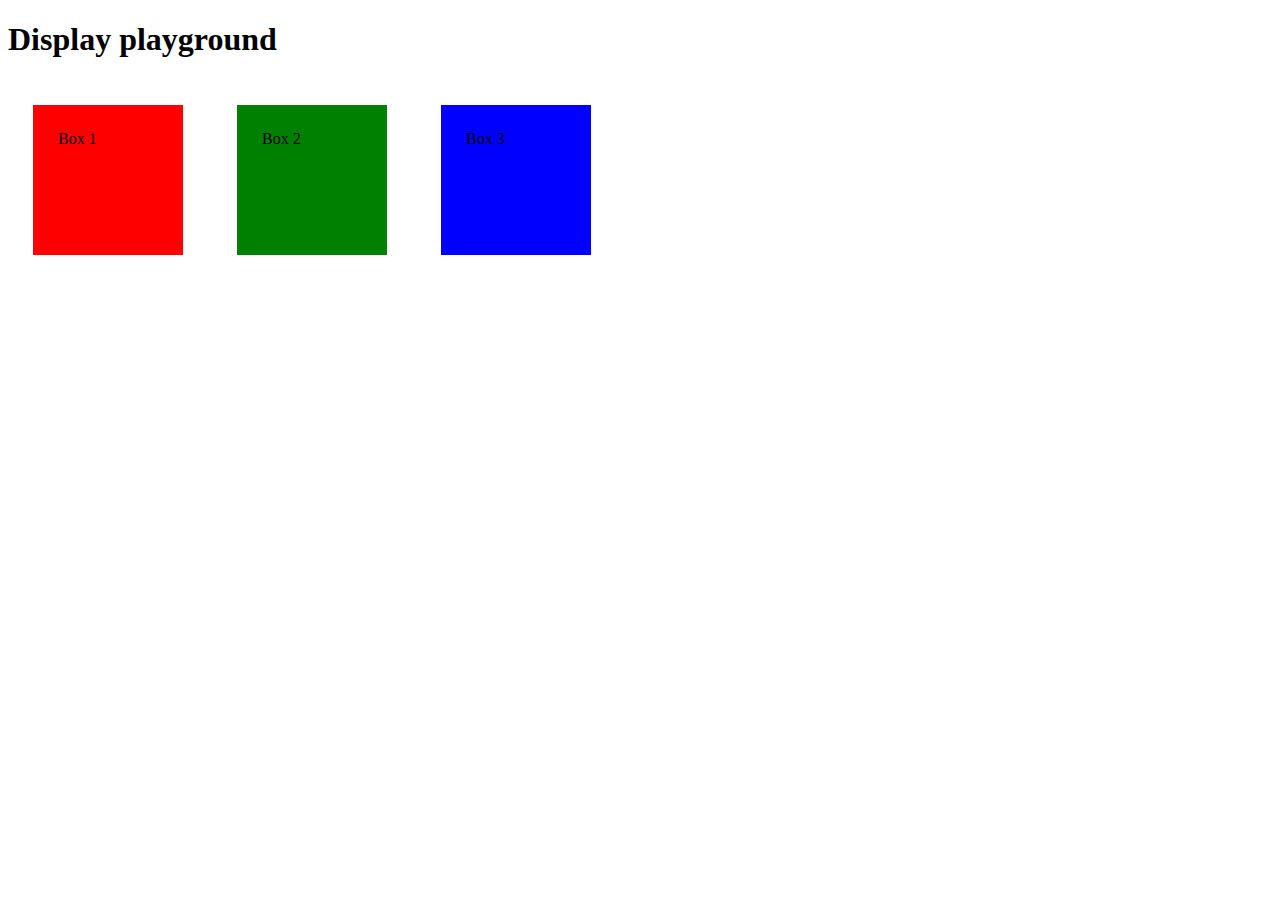
==== HTML & CSS/Practice/index.html @ f054ac0b "Practice set 4 done" ====
<!DOCTYPE html>
<html lang="en">
<head>
    <meta charset="UTF-8">
    <meta name="viewport" content="width=device-width, initial-scale=1.0">
    <title>Document</title>
    <link rel="stylesheet" href="styles.css">
</head>
<body>
    <h1> Display playground</h1>
    <div style="background-color: red;">Box 1</div>
    <div style="background-color: green;">Box 2</div>
    <div style="background-color: blue;">Box 3</div>
</body>
</html>
---- HTML & CSS/Practice/styles.css ----
div{
    height: 100px;
    width: 100px;
    margin: 25px;
    padding: 25px;
    display: inline-block;
}
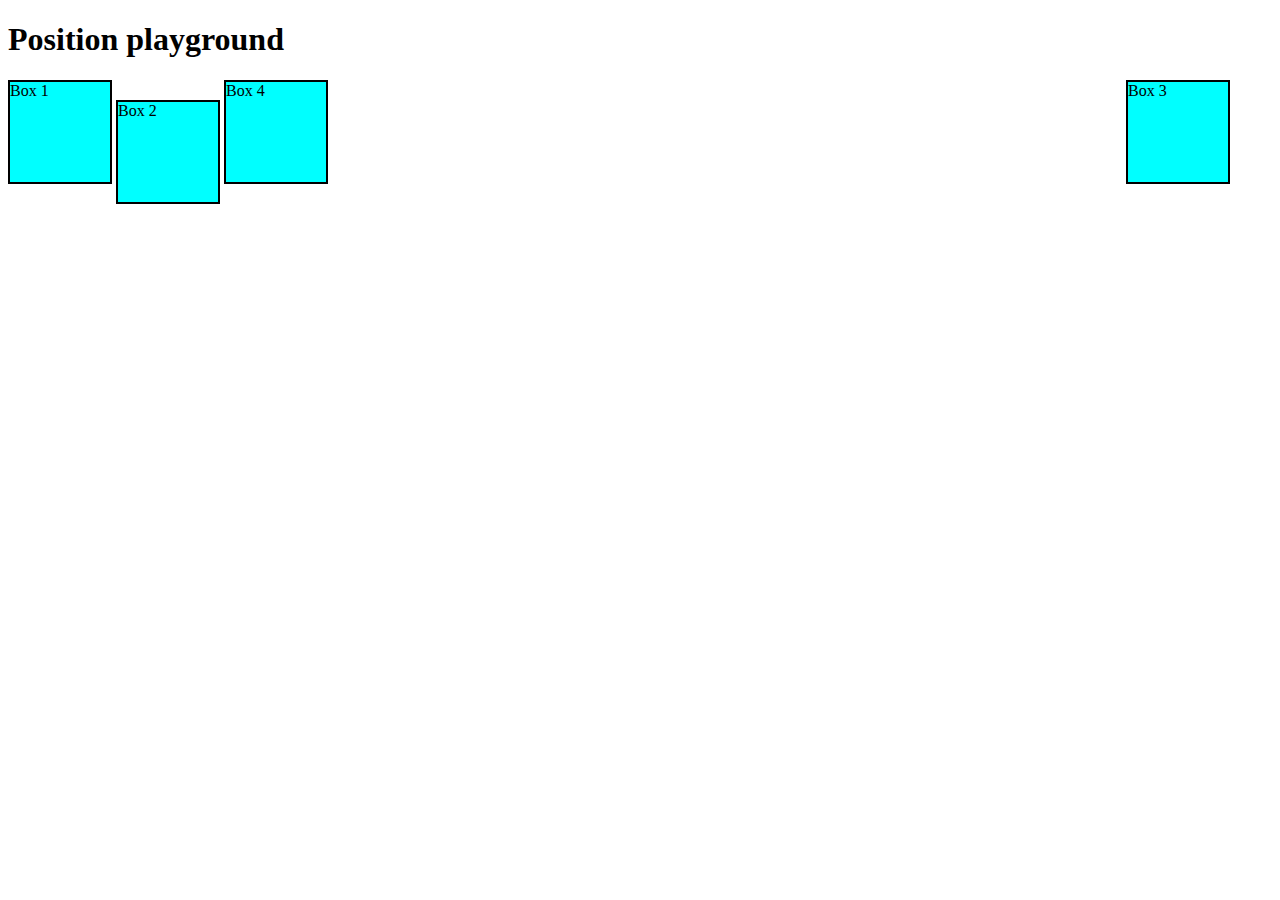
==== commit fb0b36d9: "Positions learned" ====
--- a/HTML & CSS/Practice/index.html
+++ b/HTML & CSS/Practice/index.html
@@ -7,9 +7,10 @@
     <link rel="stylesheet" href="styles.css">
 </head>
 <body>
-    <h1> Display playground</h1>
-    <div style="background-color: red;">Box 1</div>
-    <div style="background-color: green;">Box 2</div>
-    <div style="background-color: blue;">Box 3</div>
+    <h1>Position playground</h1>
+    <div id="box1" class="box">Box 1</div>
+    <div id="box2" class="box">Box 2</div>
+    <div id="box3" class="box">Box 3</div>
+    <div id="box4" class="box">Box 4</div>
 </body>
 </html>--- a/HTML & CSS/Practice/styles.css
+++ b/HTML & CSS/Practice/styles.css
@@ -1,7 +1,21 @@
-div{
+.box{
     height: 100px;
     width: 100px;
-    margin: 25px;
-    padding: 25px;
+    background-color: aqua;
     display: inline-block;
+    border: 2px solid black;
+}
+
+#box1{
+    position: static;
+}
+
+#box2{
+    position: relative;
+    top: 20px;
+}
+
+#box3{
+    position: absolute; 
+    right: 50px;
 }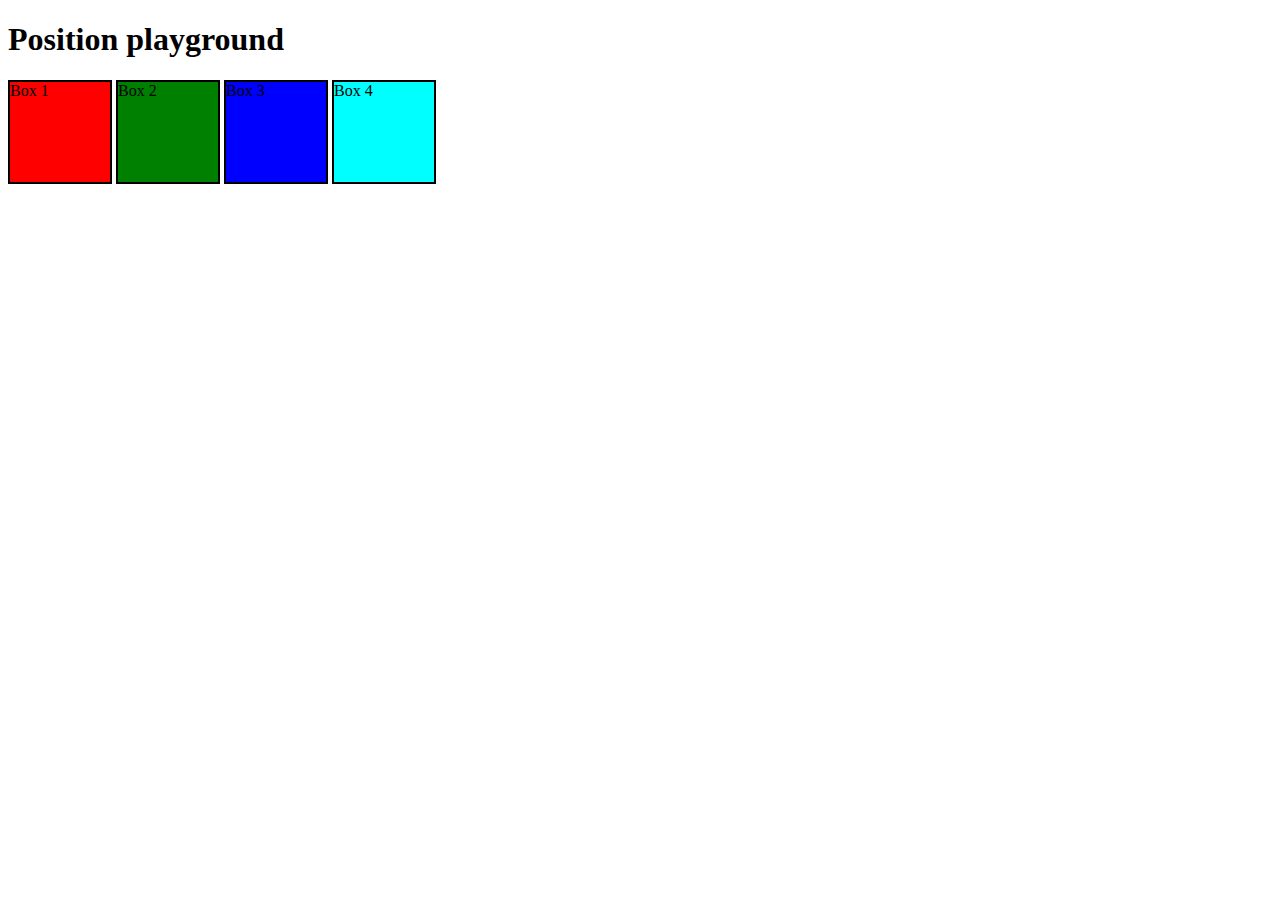
==== commit ed3d94c4: "Practice set 5 done" ====
--- a/HTML & CSS/Practice/index.html
+++ b/HTML & CSS/Practice/index.html
@@ -8,9 +8,9 @@
 </head>
 <body>
     <h1>Position playground</h1>
-    <div id="box1" class="box">Box 1</div>
-    <div id="box2" class="box">Box 2</div>
-    <div id="box3" class="box">Box 3</div>
+    <div id="box1" class="box" style="background-color: red;">Box 1</div>
+    <div id="box2" class="box" style="background-color: green">Box 2</div>
+    <div id="box3" class="box" style="background-color: blue;">Box 3</div>
     <div id="box4" class="box">Box 4</div>
 </body>
 </html>--- a/HTML & CSS/Practice/styles.css
+++ b/HTML & CSS/Practice/styles.css
@@ -7,15 +7,6 @@
 }
 
 #box1{
-    position: static;
-}
-
-#box2{
-    position: relative;
-    top: 20px;
-}
-
-#box3{
-    position: absolute; 
-    right: 50px;
+    background-image: url("cat_photo.jpg");
+    background-size: contain;
 }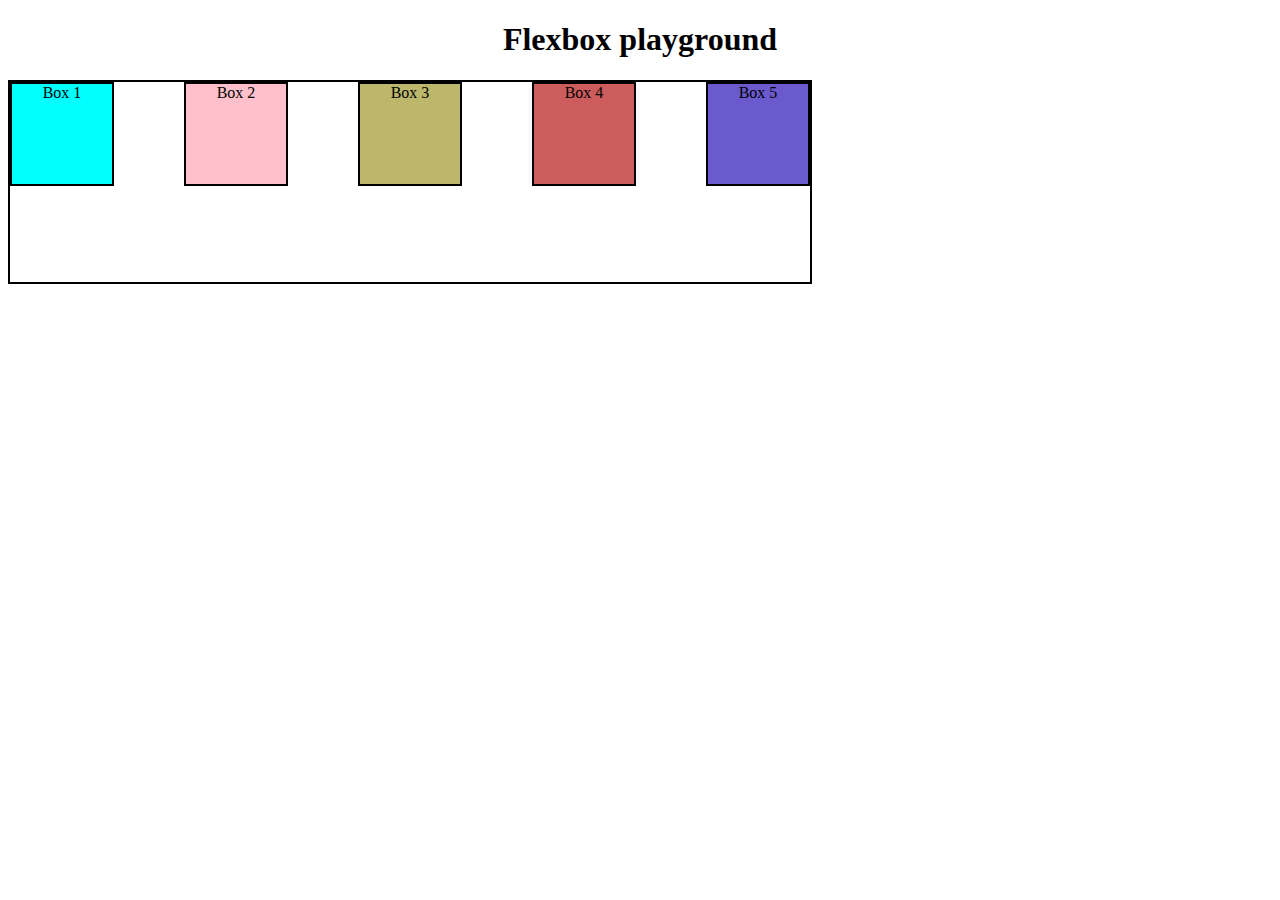
==== commit bfeaff66: "flexbox" ====
--- a/HTML & CSS/Practice/index.html
+++ b/HTML & CSS/Practice/index.html
@@ -7,10 +7,13 @@
     <link rel="stylesheet" href="styles.css">
 </head>
 <body>
-    <h1>Position playground</h1>
-    <div id="box1" class="box" style="background-color: red;">Box 1</div>
-    <div id="box2" class="box" style="background-color: green">Box 2</div>
-    <div id="box3" class="box" style="background-color: blue;">Box 3</div>
-    <div id="box4" class="box">Box 4</div>
+    <h1>Flexbox playground</h1>
+    <div id="container">
+        <div id="box1">Box 1</div>
+        <div id="box2">Box 2</div>
+        <div id="box3">Box 3</div>
+        <div id="box4">Box 4</div>
+        <div id="box5">Box 5</div>
+    </div>
 </body>
 </html>--- a/HTML & CSS/Practice/styles.css
+++ b/HTML & CSS/Practice/styles.css
@@ -1,12 +1,39 @@
-.box{
+body{
+    text-align: center;
+}
+
+div{
     height: 100px;
     width: 100px;
-    background-color: aqua;
+    border: 2px solid black;
     display: inline-block;
-    border: 2px solid black;
 }
 
+#container{
+    height: 200px;
+    width: 800px;
+    display: flex;
+    flex-direction: row;
+    justify-content: space-between;
+}
+
+
 #box1{
-    background-image: url("cat_photo.jpg");
-    background-size: contain;
+    background-color: aqua;
+}
+
+#box2{
+    background-color: pink;
+}
+
+#box3{
+    background-color:darkkhaki;
+}
+
+#box4{
+    background-color: indianred;
+}
+
+#box5{
+    background-color: slateblue;
 }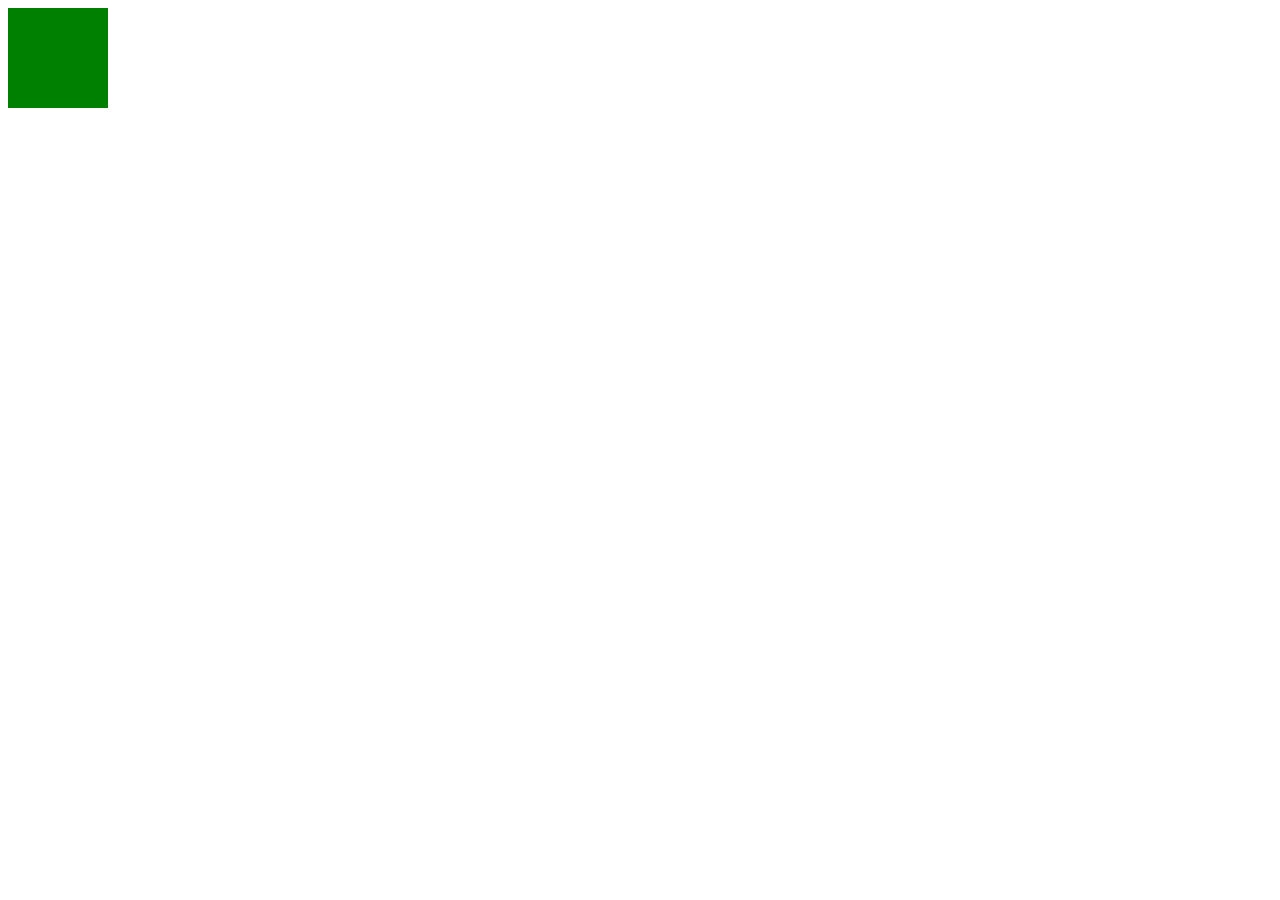
==== commit d6349d71: "media queies" ====
--- a/HTML & CSS/Practice/index.html
+++ b/HTML & CSS/Practice/index.html
@@ -7,13 +7,8 @@
     <link rel="stylesheet" href="styles.css">
 </head>
 <body>
-    <h1>Flexbox playground</h1>
-    <div id="container">
-        <div id="box1">Box 1</div>
-        <div id="box2">Box 2</div>
-        <div id="box3">Box 3</div>
-        <div id="box4">Box 4</div>
-        <div id="box5">Box 5</div>
+    <div>
+        
     </div>
 </body>
 </html>--- a/HTML & CSS/Practice/styles.css
+++ b/HTML & CSS/Practice/styles.css
@@ -1,39 +1,21 @@
-body{
-    text-align: center;
-}
-
 div{
     height: 100px;
     width: 100px;
-    border: 2px solid black;
-    display: inline-block;
-}
-
-#container{
-    height: 200px;
-    width: 800px;
-    display: flex;
-    flex-direction: row;
-    justify-content: space-between;
-}
-
-
-#box1{
-    background-color: aqua;
-}
-
-#box2{
     background-color: pink;
 }
 
-#box3{
-    background-color:darkkhaki;
+@media (width: 600px){
+    div{
+        background-color: red;
+    }
 }
 
-#box4{
-    background-color: indianred;
+@media (min-width: 600px){
+    div{background-color: green;}
 }
 
-#box5{
-    background-color: slateblue;
-}+@media (max-width: 600px){
+    div{
+        background-color: blue;
+    }
+}
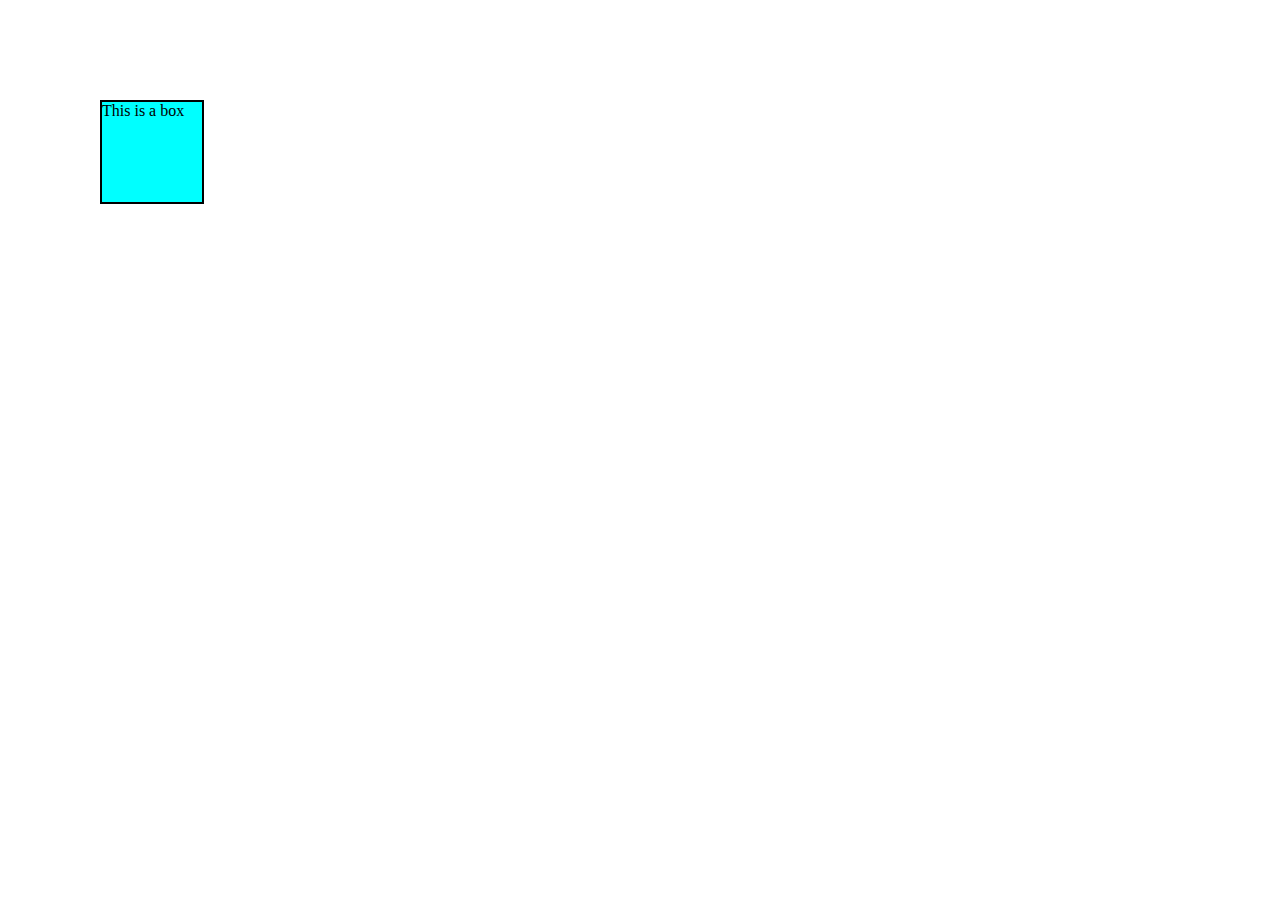
==== commit 91e44455: "Update done" ====
--- a/HTML & CSS/Practice/index.html
+++ b/HTML & CSS/Practice/index.html
@@ -8,7 +8,7 @@
 </head>
 <body>
     <div>
-        
+        This is a box
     </div>
 </body>
 </html>--- a/HTML & CSS/Practice/styles.css
+++ b/HTML & CSS/Practice/styles.css
@@ -1,21 +1,25 @@
 div{
+    background-color: aqua;
     height: 100px;
     width: 100px;
-    background-color: pink;
+    border: 2px solid black;
+    position: absolute;
+    top: 100px;
+    left: 100px;
+    /* transition-property: all;
+    transition-duration: 2s;
+    transition-timing-function: ease-in;
+    transition-delay: 1s; */
+    transition: all 2s ease-in ;
 }
 
-@media (width: 600px){
-    div{
-        background-color: red;
-    }
+div:hover{
+    background-color: red;
+    color: white;
+    font-size: 20px;
+    transform: scale(2);
 }
 
-@media (min-width: 600px){
-    div{background-color: green;}
-}
-
-@media (max-width: 600px){
-    div{
-        background-color: blue;
-    }
-}
+div:active{
+    background-color: pink;
+}